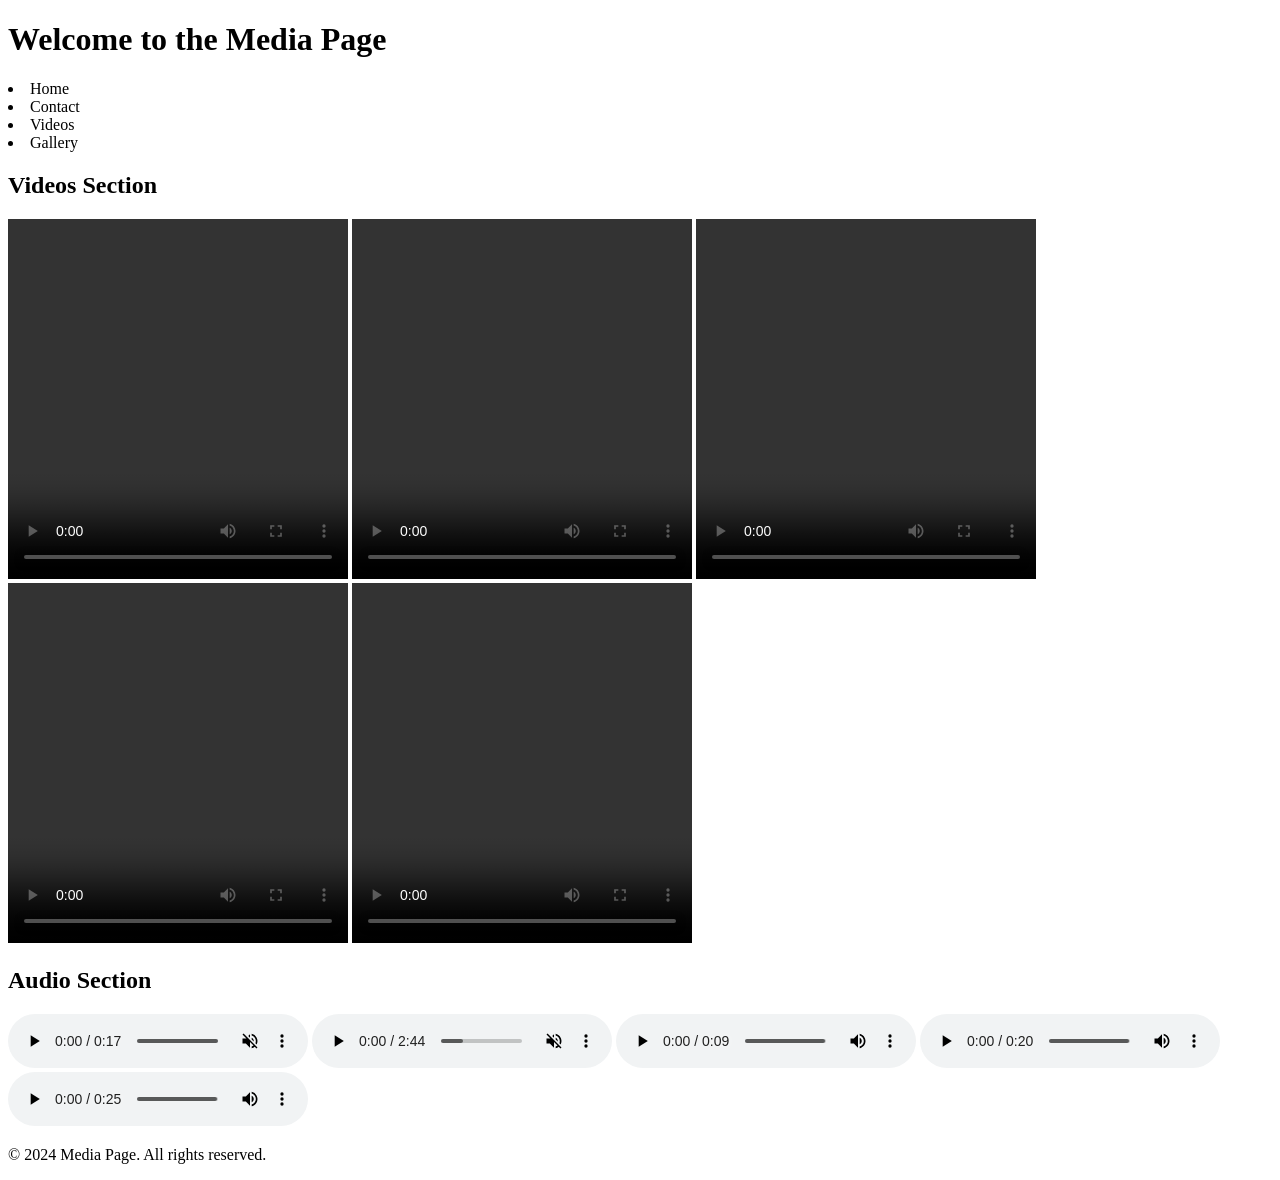
==== Day9(Practice Exercise)/index.html @ 7e73f92d "learned more html tags, html completed!" ====
<!DOCTYPE html>
<html lang="en">
<head>
    <meta charset="UTF-8">
    <meta name="viewport" content="width=device-width, initial-scale=1.0">
    <title>Media Page</title>
</head>
<body>
    <header>
        <h1>Welcome to the Media Page</h1>
        <nav>
            <span>
                <li>Home</li>
            </span>
            <span>
                <li>Contact</li>
            </span>
            <span>
                <li>Videos</li>
            </span>
            <span>
                <li>Gallery</li>
            </span>
        </nav>
    </header>
    <main>
        <section>
            <h1>Videos Section</h1>
           <span><video src="1.mp4" controls autoplay loop width="340" height="360"></video></span>
            <span><video src="2.mp4" controls autoplay loop width="340" height="360"></video></span>
            <span><video src="3.mp4" controls autoplay loop width="340" height="360"></video></span>
            <span><video src="4.mp4" controls autoplay loop width="340" height="360"></video></span>
            <span><video src="5.mp4" controls autoplay loop width="340" height="360"></video></span>    
        </section>
        <section>
            <h1>Audio Section</h1>
            <audio src="1.mp3" controls muted></audio>
            <audio src="2.mp3" controls muted></audio>
            <audio src="3.mp3" controls loop autoplay></audio>
            <audio src="4.mp3" controls loop autoplay></audio>
            <audio src="5.mp3" controls loop autoplay></audio>
        </section>
    </main>
    <footer>
        <p>&copy; 2024 Media Page. All rights reserved.</p>
    </footer>
</body>
</html>
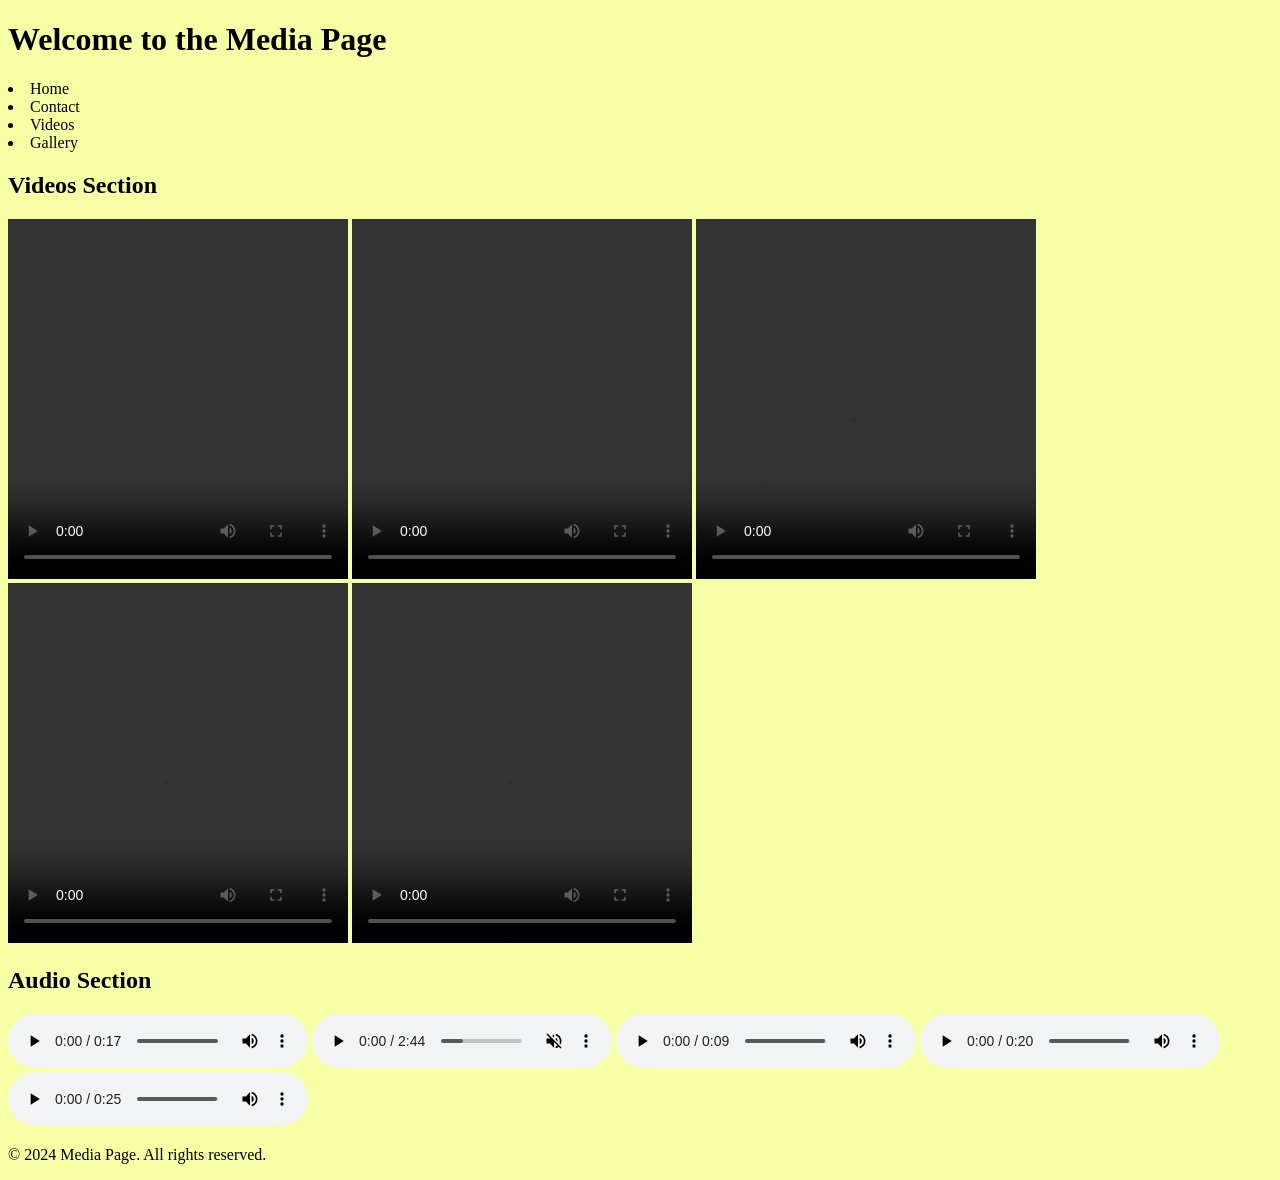
==== commit 05af3aa4: "Refactor form input attributes and enhance styling for better user experience" ====
--- a/Day9(Practice Exercise)/index.html
+++ b/Day9(Practice Exercise)/index.html
@@ -4,6 +4,11 @@
     <meta charset="UTF-8">
     <meta name="viewport" content="width=device-width, initial-scale=1.0">
     <title>Media Page</title>
+    <style>
+        body{
+            background-color: rgb(246, 255, 164);
+        }
+    </style>
 </head>
 <body>
     <header>
@@ -34,7 +39,7 @@
         </section>
         <section>
             <h1>Audio Section</h1>
-            <audio src="1.mp3" controls muted></audio>
+            <audio src="1.mp3" controls loop autoplay></audio>
             <audio src="2.mp3" controls muted></audio>
             <audio src="3.mp3" controls loop autoplay></audio>
             <audio src="4.mp3" controls loop autoplay></audio>
